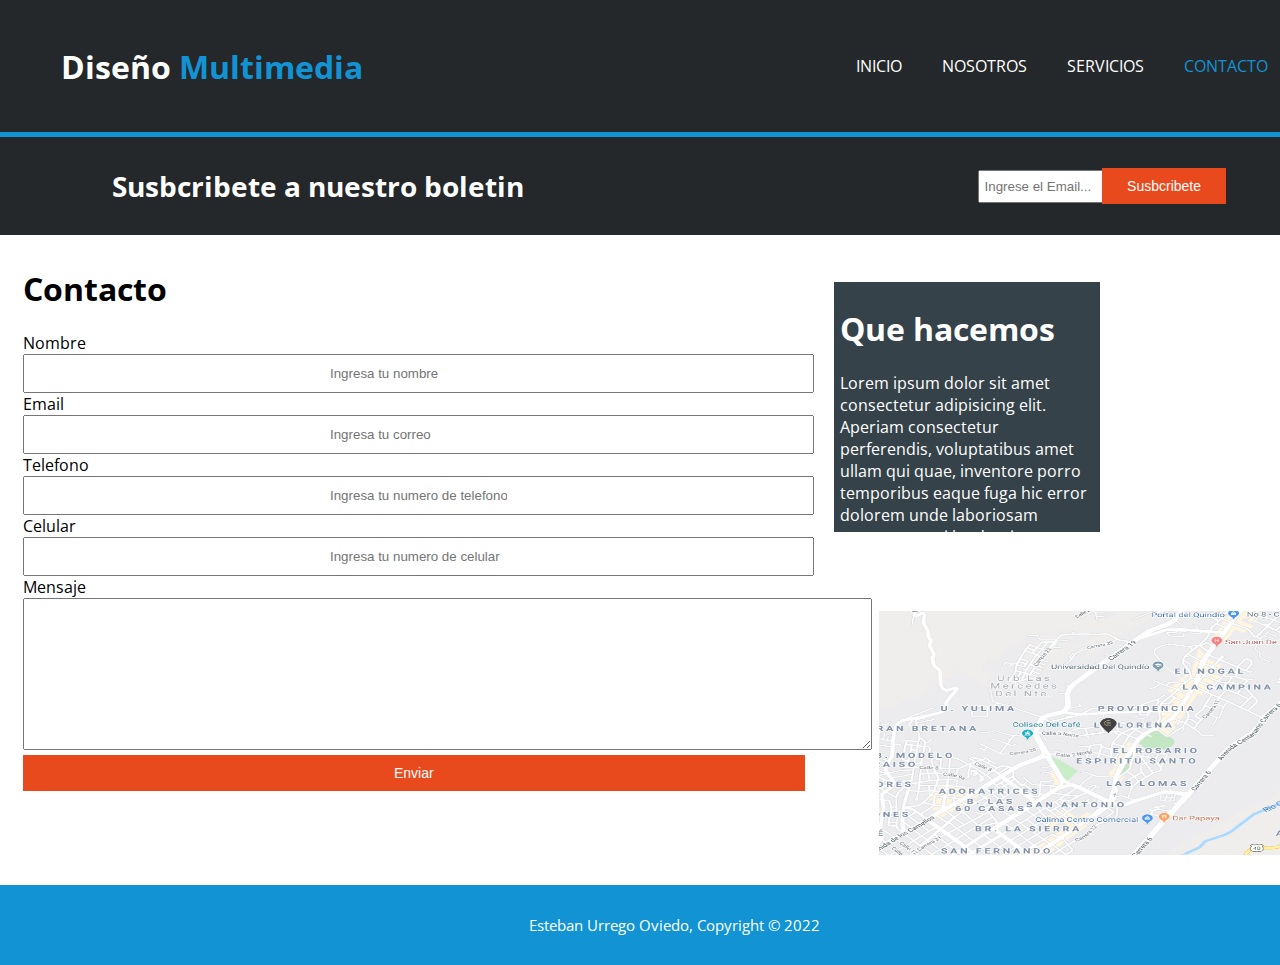
==== contacto.html @ 19a99d2d "Se subio pagina web" ====
<!DOCTYPE html>
<html lang="en">
<head>
    <meta charset="UTF-8">
    <meta http-equiv="X-UA-Compatible" content="IE=edge">
    <meta name="viewport" content="width=device-width, initial-scale=1.0">
    <link rel="stylesheet" href="css/style.css">
    <title>CONTACTO</title>
    <style>
        @import url('https://fonts.googleapis.com/css2?family=Open+Sans:wght@600&display=swap');
    </style>
</head>
<body>
    <div class="cajon1">
        <div class="principal_titulo">
            <h1>Diseño <span>Multimedia</span></h1>
        </div>
        <div class="listas">
                <li ><a href="index.html" >INICIO</a></li>
                <li><a href="nosotros.html">NOSOTROS</a></li>
                <li><a href="servicios.html" >SERVICIOS</a></li>
                <li><a href="contacto.html" class="contacto">CONTACTO</a></li>
        </div>
    </div>
    <hr>
    <section>
        <div class="susbcribirse1">
            <div class="susb"><h1>Susbcribete a nuestro boletin</h1></div>
            <div class="texto">
                <label for="email" class="colocar_email"></label>
                <input type="email" name="introduzca email" id="email" placeholder="Ingrese el Email...">
            </div>
            <button class="boton0">
                Susbcribete
            </button>
        </div>
    </section>
    <br>
    <div class="contact_form">
        <div class="form">
            <div class="formulario">      
                <h1 class="titulo_form">Contacto</h1>
                <br>
                    <form>
                        <p>
                            <label for="nombre" class="colocar_nombre">Nombre
                            </label><br>
                            <input class="ingrese_datos" type="text" name="introduzca_nombre" id="nombre" required="obligatorio" placeholder="Ingresa tu nombre">
                        </p>
                        <p>
                            <label for="email" class="colocar_email">Email
                            </label><br>
                            <input class="ingrese_datos" type="email" name="introduzca_email" id="email" required="obligatorio" placeholder="Ingresa tu correo">
                        </p>
                        <p>
                            <label for="telefono" class="colocar_Telefono">Telefono
                            </label><br>
                            <input class="ingrese_datos" type="tel" name="introduzca_telefono" id="telefono" required="obligatorio" placeholder="Ingresa tu numero de telefono">
                        </p>
                        <p>
                            <label for="celular" class="colocar_celular">Celular
                            </label><br>
                            <input class="ingrese_datos" type="tel" name="introduzca_celualr" id="celular" required="obligatorio" placeholder="Ingresa tu numero de celular">
                        </p>
                        <p>
                            <label for="mensaje" class="colocar_mensaje">Mensaje
                            </label><br>
                            <textarea class="cuadro_texo" name="introduzca_mensaje" id="mensaje" rows="10" cols="104"></textarea>          
                        </p>
                        <input class="boton" type="submit" value="Enviar">
                    </form>
            </div>  
            <div class="que4">
                <h1>Que hacemos</h1><br>
                <p class="text2">
                    Lorem ipsum dolor sit amet consectetur adipisicing elit. 
                    Aperiam consectetur perferendis, voluptatibus amet ullam qui quae, 
                    inventore porro temporibus eaque fuga hic error dolorem unde laboriosam tenetur magni laudantium corporis!
                </p>
            </div>
        </div>
        <div>
            <img src="images/mapaGoogle.png" alt=""class="mapa">
        </div>
    </div>
    <div class="nombre4">
        Esteban Urrego Oviedo, Copyright © 2022
    </div>
</body>
</html>
---- css/style.css ----
*{
    margin: 0%;
    padding: 0%;
    list-style: none;
    text-decoration: none;
}

body{
    margin: 0%;
    font-family: 'Open Sans', sans-serif;
}

.cajon1{
    margin: 0%;
    width: 1903px;
    background: #24282b;
    display: flex;
    justify-content: space-around;
    align-items: center;
    padding: 0px 0px;
}

.listas{
    display: flex;
    padding: 35px 0px;
    margin-left: 350px;
}

li a{
    color: white;
    display: flex;
    justify-content: space-between;
    margin: 20px;
}

a.inicio{
    color: #1293d4;
}

a.nosotros{
    color: #1293d4;
}

a.servicios{
    color: #1293d4;
}

a.contacto{
    color: #1293d4;
}

.principal_titulo{
    color: white;
}

span{
    color: #1293d4;
}

.superior {
    width: 1903px;
    height: 600px;
}

.img1{
    position: relative;
    display: inline-block;
    text-align: center;
}

.titulo1 {
    margin-top: -433px;
    color: white;
}

#titulo_principal{
    margin-top: 40px;
    font-size: 60px;
}

#titulo_1{
    margin-top: -24px;
}

.susbcribirse{
    width: 1903px;
    background: #24282b;
    display: flex;
    justify-content: space-between;
    margin-top: 242px;
    align-items: center;
    padding: 20px 0px;
}

.susbcribirse1{
    width: 1903px;
    background: #24282b;
    display: flex;
    justify-content: space-between;
    margin-top: 0px;
    align-items: center;
    padding: 30px 0px;
}

hr{
    background-color: #1293d4;
    border: none;
    width: 1903px;
    height: 5px;
}

.texto{
    margin-right: -390px;
    margin-left: 485px;
}

input{
    padding: 7px 5px;
}

.susb{
    color: #ffffff;
    font-weight: bold;
    font-size: 14px;
    margin-left: 200px;
}

.boton0{
    color: #ffffff;
    background-color: #e8491d;
    border: none;
    font-size: 14px;
    padding: 10px 25px;
    margin-right: 210px;
}

.boton0:hover{
    background-color: black;
    color: #ffffff;
    border: none;
    font-size: 14px;
    padding: 10px 25px;
    margin-right: 210px;
}

.elflex1{
    width: 1903px;
    display: flex;
    justify-content: center;
    margin-top: 60px;
}
.cuadro1{
    text-align: center;
    width: 30%;
    padding: 15px 15px;
}

.nombre{
    margin: 0%;
    width: 1903px;
    background: #1293d4;
    text-align: center;
    color: #ffffff;
    padding: 30px 0px;
    margin-top: 60px;
    font-size: 15px;
}

.nombre2{
    margin: 0%;
    width: 1903px;
    background: #1293d4;
    text-align: center;
    color: #ffffff;
    padding: 30px 0px;
    margin-top: 12px;
    font-size: 15px;
}

.nombre3{
    margin: 0%;
    width: 1903px;
    background: #1293d4;
    text-align: center;
    color: #ffffff;
    padding: 30px 0px;
    margin-top: 25px;
    font-size: 15px;
}

.nombre4{
    margin: 0%;
    width: 1903px;
    background: #1293d4;
    text-align: center;
    color: #ffffff;
    padding: 30px 0px;
    margin-top: 25px;
    font-size: 15px;
}

.texto_nosotros{
    display: flex;
    justify-content: space-between;
}

.servi {
    margin-top: 30px;
    margin-left: 30px;
    font-size: 35px;
}
.noso{
    padding: 14px 105px;
    margin-left: 31px;
}

.noso2{
    padding: 14px 105px;
    margin-left: 31px;
    margin-top: 25px;
}

.que{
    padding: 50px 10px;
    margin-right: 170px;
    background-color: #35424a;
    color: #ffffff;
}

.que2{
    padding: 54px 15px;
    margin-right: 170px;
    background-color: #35424a;
    color: #ffffff;
}

.que3{
    padding: 25px 15px;
    margin-right: 180px;
    margin-top: 25px;
    background-color: #35424a;
    color: #ffffff;
    height: 200px;
    width: 530px;
}

.na{
    display: flex;
    flex-direction: column;
}

.na2{
    display: flex;
    flex-direction: column;
    margin-left: 45px;
}

.parrafo{
    padding: 13px 27px;
    margin-left: 137px;
    width: 945px;
    margin-top: -50px;
    background-color: #35424a;
    color: #ffffff;
}

.parrafo2 {
    padding: 0px 0px;
    margin-left: 3px;
    font-size: 17px;
    width: 794px;
    margin-top: 20px;
}

.img_noso{
    margin-top: 10px;
    margin-left: 137px;
}

.aja{
    padding: 20px 20px;
    margin-left: 31px;
    margin-top: 25px;
    background-color: #e6e6e6;
}

.todo{
    display: flex;
    justify-content: space-between;
    margin-left: 100px;
}

.form{
    display: flex;
    justify-content: space-between;
}

.titulo_form{
    width: 460px;
}

.formulario{
    width: 597px;
    margin: 63px 217px;
    margin-top: 10px;
}

.que4{
    padding: 25px 15px;
    margin-right: 180px;
    margin-top: 25px;
    background-color: #35424a;
    color: #ffffff;
    height: 200px;
    width: 530px;
}

.mapa{
    width: 561px;
    height: 377px;
    margin-left: 1163px;
    margin-top: -227px;
}

.boton{
    color: #ffffff;
    background-color: #e8491d;
    border: none;
    font-size: 14px;
    padding: 10px 371px;
    margin-right: 210px;
}

.boton:hover{
    color: #ffffff;
    background-color: black;
    border: none;
    font-size: 14px;
    padding: 10px 371px;
    margin-right: 210px;
}

.ingrese_datos{
    padding: 10px 305px;
}

/* MEDIA QUERIES */

@media screen and (max-width: 1366px){

    .cajon1 {
        width: 1349px;
    }

    .superior {
        width: 1349px;
        height: 600px;
    }

    hr {
        width: 1349px;
    }

    .susbcribirse {
        width: 1349px;
    }

    .texto {
        margin-left: 130px;
    }

    .boton0 {
        margin-right: 123px;
    }

    .boton0:hover{
        margin-right: 123px;
    }

    .susb {
        margin-left: 112px;
    }

    .elflex1 {
        width: 1349px;
    }

    .nombre {
        width: 1349px;
    }

    .susbcribirse1 {
        width: 1349px;
    }

    .parrafo {
        margin-top: 40px;
    }

    .todo {
        margin-left: -20px;
    }

    .que3 {
        padding: 19px 25px;
        margin-left: 27px;
        width: 268px;
        height: 287px;
    }

    .nombre3 {
        width: 1349px;
    }

    .formulario {
        width: 574px;
        margin: 47px 23px;
        margin-top: 10px;
    }

    .que4 {
        padding: 25px 6px;
        margin-left: 214px;
        width: 484px;
    }

    .mapa {
        width: 458px;
        height: 244px;
        margin-left: 879px;
        margin-top: -227px;
    }
    
    .nombre4 {
        width: 1349px;
    }
}

@media screen and (max-width: 800px){

    .cajon1 {
        width: 800px;
    }

    .principal_titulo { 
        margin-left: 24px;
        font-size: 12px;
    }

    .listas {
        padding: 25px 0px;
        margin-left: 40px;
    }

    .superior {
        width: 800px;
        height: 400px;
    }

    hr {
        width: 800px;
    }

    .susbcribirse {
        width: 800px;
        margin-top: 130px;
        padding: 15px 0px;
    }

    .susbcribirse1 {
        width: 800px;
    }

    .elflex1 {
        width: 800px;
        margin-top: 20px;
    }

    .nombre {
        width: 800px;
    }

    .susb {
        font-size: 13px;
        margin-left: 37px;
    }

    .texto {
        margin-right: -483px;
        margin-left: -340px;
    }

    .boton0 {
        padding: 10px 22px;
        margin-right: 41px;
    }

    #titulo_principal {
        margin-top: 174px;
        font-size: 44px;
    }

    .noso {
        margin: -27px;
        margin-top: 23px;
    }

    .que {
        padding: 50px 32px;
        margin-right: 44px;
        font-size: 15px;;
    }

    .parrafo {
        padding: 12px 15px;
        margin-left: 12px;
        width: 747px;
        margin-top: 27px;
        font-size: 17px;
    }

    .img_noso {
        margin-top: 10px;
        margin-left: 0px;
        width: 800px;
    }

    .nombre {
        width: 800px;
        margin-top: auto;
    }

    .na2 {
        margin-left: -117px;
    }

    .aja {
        margin-left: 17px;
        margin-top: 15px;
    }

    .que3 {
        padding: 17px 29px;
        margin-left: -811px;
        margin-top: 23px;
        font-size: 20px;
        width: 800px;
    }

    .nombre3 {
        width: 800px;
        padding: 24px 0px;
        margin-top: 36px;
    }

    .formulario {
        width: 192px;
        margin: -412px 9px;
        margin-top: 11px;
    }

    .que4 {
        padding: 34px 41px;
        margin-top: 560px;
    }

    .nombre4 {
        width: 800px;
        margin-top: 20px;
    }

    .servi {
        margin-top: 344px;
        margin-left: 52px;
        font-size: 32px;
    }

    .mapa {
        width: 437px;
        height: 264px;
        margin-left: 197px;
        margin-top: 60px;
    }
}
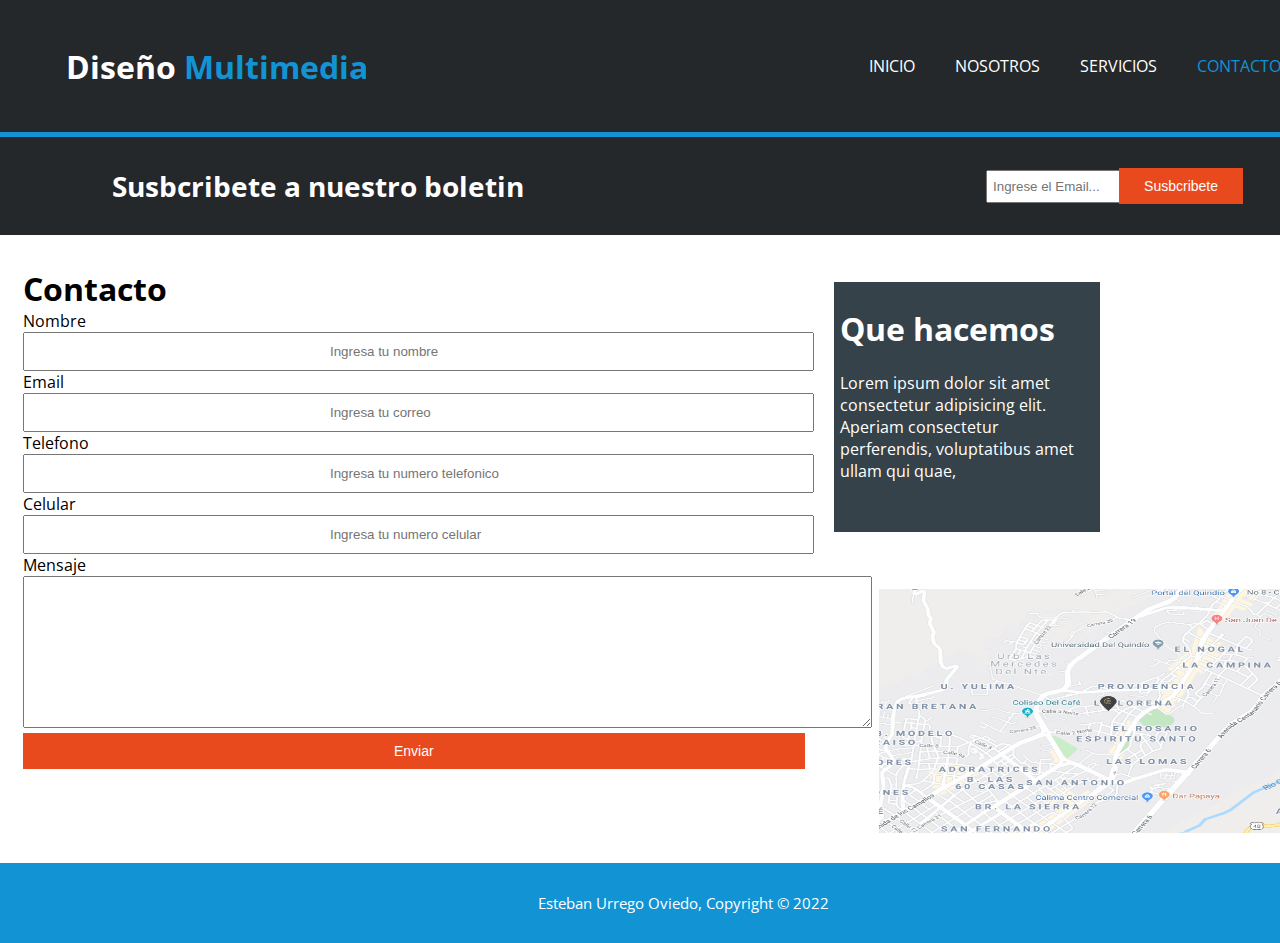
==== commit 4c6dda1e: "Se agregaron nuevos cambios" ====
--- a/contacto.html
+++ b/contacto.html
@@ -40,7 +40,6 @@
         <div class="form">
             <div class="formulario">      
                 <h1 class="titulo_form">Contacto</h1>
-                <br>
                     <form>
                         <p>
                             <label for="nombre" class="colocar_nombre">Nombre
@@ -55,12 +54,12 @@
                         <p>
                             <label for="telefono" class="colocar_Telefono">Telefono
                             </label><br>
-                            <input class="ingrese_datos" type="tel" name="introduzca_telefono" id="telefono" required="obligatorio" placeholder="Ingresa tu numero de telefono">
+                            <input class="ingrese_datos" type="tel" name="introduzca_telefono" id="telefono" required="obligatorio" placeholder="Ingresa tu numero telefonico">
                         </p>
                         <p>
                             <label for="celular" class="colocar_celular">Celular
                             </label><br>
-                            <input class="ingrese_datos" type="tel" name="introduzca_celualr" id="celular" required="obligatorio" placeholder="Ingresa tu numero de celular">
+                            <input class="ingrese_datos" type="tel" name="introduzca_celualr" id="celular" required="obligatorio" placeholder="Ingresa tu numero celular">
                         </p>
                         <p>
                             <label for="mensaje" class="colocar_mensaje">Mensaje
@@ -75,7 +74,6 @@
                 <p class="text2">
                     Lorem ipsum dolor sit amet consectetur adipisicing elit. 
                     Aperiam consectetur perferendis, voluptatibus amet ullam qui quae, 
-                    inventore porro temporibus eaque fuga hic error dolorem unde laboriosam tenetur magni laudantium corporis!
                 </p>
             </div>
         </div>
--- a/css/style.css
+++ b/css/style.css
@@ -349,20 +349,20 @@
 @media screen and (max-width: 1366px){
 
     .cajon1 {
-        width: 1349px;
+        width: 1366px;
     }
 
     .superior {
-        width: 1349px;
+        width: 1366px;
         height: 600px;
     }
 
     hr {
-        width: 1349px;
+        width: 1366px;
     }
 
     .susbcribirse {
-        width: 1349px;
+        width: 1366px;
     }
 
     .texto {
@@ -382,15 +382,15 @@
     }
 
     .elflex1 {
-        width: 1349px;
+        width: 1366px;
     }
 
     .nombre {
-        width: 1349px;
+        width: 1366px;
     }
 
     .susbcribirse1 {
-        width: 1349px;
+        width: 1366px;
     }
 
     .parrafo {
@@ -409,7 +409,7 @@
     }
 
     .nombre3 {
-        width: 1349px;
+        width: 1366px;
     }
 
     .formulario {
@@ -432,7 +432,7 @@
     }
     
     .nombre4 {
-        width: 1349px;
+        width: 1366px;
     }
 }
 
@@ -535,13 +535,14 @@
     }
 
     .aja {
-        margin-left: 17px;
+        margin-left: 139px;
         margin-top: 15px;
+        padding: 3px 0px;
     }
 
     .que3 {
         padding: 17px 29px;
-        margin-left: -811px;
+        margin-left: -634px;
         margin-top: 23px;
         font-size: 20px;
         width: 800px;
@@ -560,8 +561,9 @@
     }
 
     .que4 {
-        padding: 34px 41px;
+        padding: 35px 96px;
         margin-top: 560px;
+        margin-left: auto;
     }
 
     .nombre4 {
@@ -570,8 +572,8 @@
     }
 
     .servi {
-        margin-top: 344px;
-        margin-left: 52px;
+        margin-top: 382px;
+        margin-left: 460px;
         font-size: 32px;
     }
 
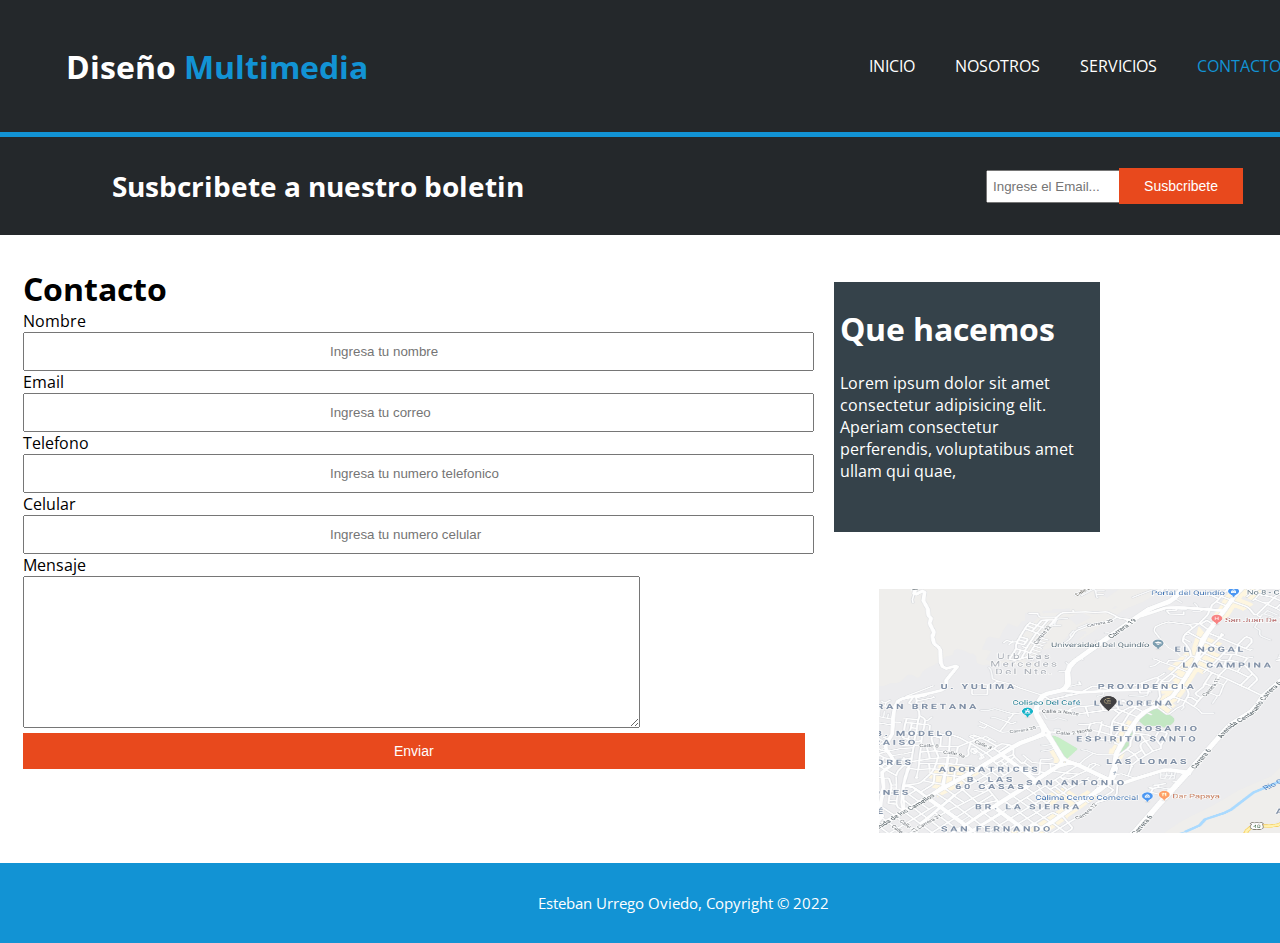
==== commit 2aa7675c: "Media Queries de 576px agregada" ====
--- a/contacto.html
+++ b/contacto.html
@@ -64,7 +64,7 @@
                         <p>
                             <label for="mensaje" class="colocar_mensaje">Mensaje
                             </label><br>
-                            <textarea class="cuadro_texo" name="introduzca_mensaje" id="mensaje" rows="10" cols="104"></textarea>          
+                            <textarea class="cuadro_texo" name="introduzca_mensaje" id="mensaje" rows="10" cols="75"></textarea>          
                         </p>
                         <input class="boton" type="submit" value="Enviar">
                     </form>
--- a/css/style.css
+++ b/css/style.css
@@ -583,4 +583,161 @@
         margin-left: 197px;
         margin-top: 60px;
     }
+}
+
+@media screen and (max-width: 576px){
+
+    .cajon1 {
+        width: 576px;
+        justify-content: center;
+    }
+
+    .principal_titulo {
+        margin-left: 116px;
+        font-size: 9px;
+        margin-top: -45px;
+    }
+
+    .listas {
+        padding: 0px 0px;
+        margin-left: -276px;
+        margin-top: 62px;
+        font-size: 13px;
+    }
+
+    hr {
+        width: 100%;
+    }
+
+    #titulo_principal {
+        font-size: 35px;
+    }
+
+    #titulo_1 {
+        margin-top: -4px;
+        font-size: 12px;
+    }
+
+    .superior {
+        width: 576px;
+        height: 320px;
+    }
+
+    .susbcribirse {
+        width: 576px;
+        margin-top: 132px;
+        padding: 9px 0px;
+    }
+
+    .susb {
+        font-size: 9px;
+        margin-left: 37px;
+    }
+
+    .boton0 {
+        padding: 5px 16px;
+        margin-right: 35px;
+    }
+
+    .boton0:hover {
+        padding: 5px 16px;
+        margin-right: 35px;
+    }
+
+    input {
+        padding: 3px 6px;
+    }
+
+    .elflex1 {
+        width: 800px;
+        height: 800px;
+        margin-top: 234px;
+        margin-top: 20px;
+        flex-direction: column;
+        margin-left: 162px;
+    }
+
+    .nombre {
+        width: 100%;
+        margin-top: auto;
+    }
+
+    .susbcribirse1 {
+        width: 100%;
+    }
+
+    .que {
+        padding: 50px 46px;
+        margin-right: 44px;
+        font-size: 14px;
+    }
+
+    .parrafo {
+        width: 100%;
+        font-size: 15px;
+    }
+
+    .img_noso {
+        width: 100%;
+    }
+
+    .nombre {
+        width: 100%;
+    }
+
+    .parrafo {
+        width: 576px;
+        font-size: 15px;
+        margin-left: -5px;
+    }
+
+    .que3 {
+        margin-left: -394px;
+        font-size: 13px;
+        width: 576px;
+    }
+
+    .servi {
+        margin-top: 385px;
+        margin-left: 352px;
+        font-size: 32px;
+    }
+
+    .aja {
+        margin-left: 139px;
+        margin-top: 15px;
+        padding: 0px 0px;
+    }
+
+    .parrafo2 {
+        width: 576px;
+    }
+
+    .nombre3 {
+        width: 100%;
+    }
+
+    .que4 {
+        margin-left: -74px;
+        font-size: 11px;
+    }
+    
+
+    .mapa {
+        margin-left: 68px;
+    }
+
+    .ingrese_datos {
+        padding: 10px 200px;
+    }
+
+    .boton {
+        padding: 10px 265px;
+    }
+
+    .nombre4 {
+        width: 100%;
+        margin-top: 20px;
+    }
+
 }